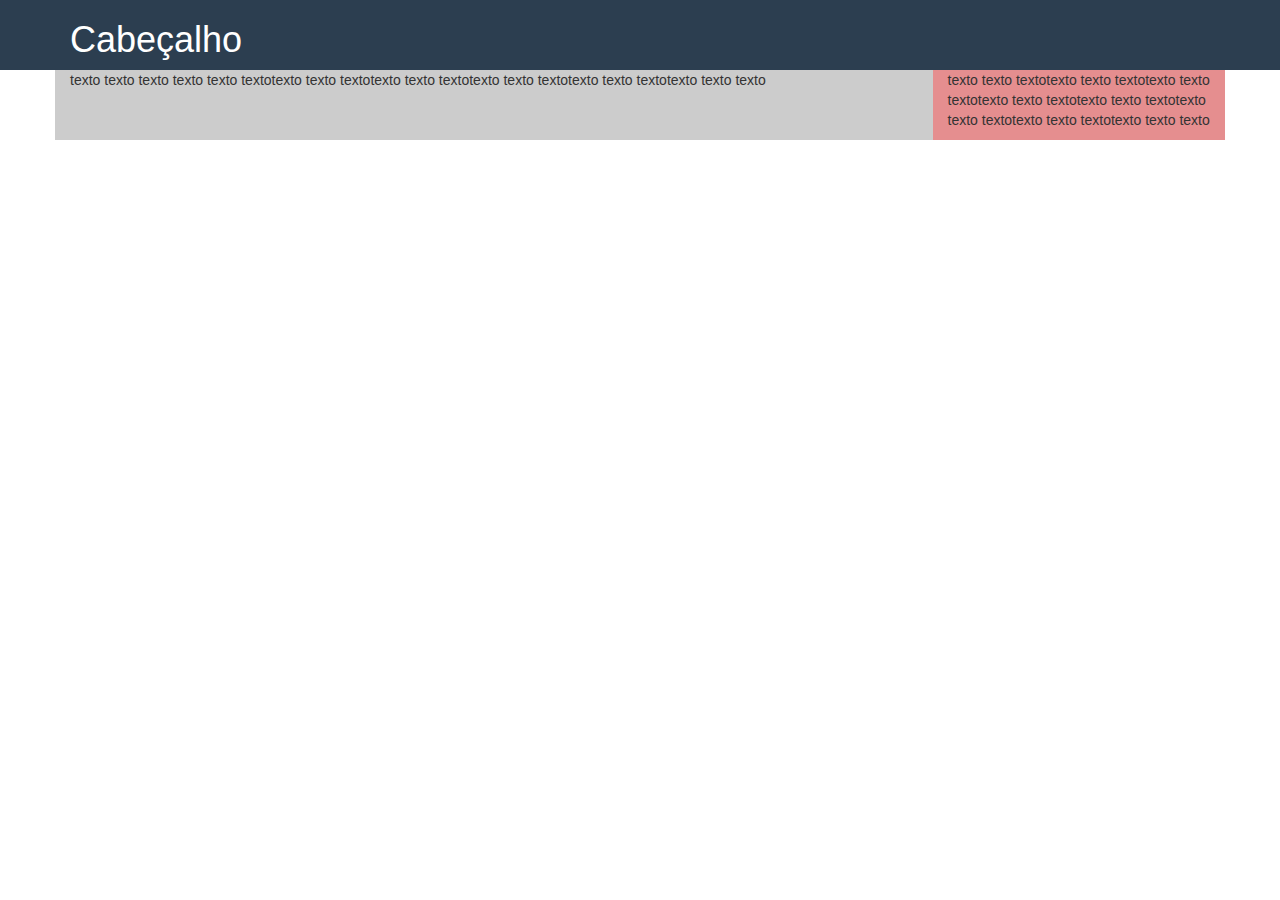
==== Arquivos/tabelas/tabelas.html @ 24b46dd4 "Primeiro Commit Site Responsivo" ====
<!DOCTYPE html PUBLIC "-//W3C//DTD XHTML 1.0 Transitional//EN" "http://www.w3.org/TR/xhtml1/DTD/xhtml1-transitional.dtd">
<html xmlns="http://www.w3.org/1999/xhtml">
<head>
<meta http-equiv="Content-Type" content="text/html; charset=UTF-8" />
<meta name="viewport" content ="whidth=device-width", user-scalable=no, initial-scale=1.0, maximum-scale=1.0, minimum-scale=1.0>

<title>Tabelas</title>
<link rel="stylesheet" type="text/css" href="style.css"/>

<!-- Latest compiled and minified CSS -->
<link rel="stylesheet" href="https://maxcdn.bootstrapcdn.com/bootstrap/3.3.7/css/bootstrap.min.css" integrity="sha384-BVYiiSIFeK1dGmJRAkycuHAHRg32OmUcww7on3RYdg4Va+PmSTsz/K68vbdEjh4u" crossorigin="anonymous">


</head>

<body>

<header>
	<div class="container">
    	<h1>Cabeçalho</h1>
	</div>
</header>
<div class="container">

<section class="main row">
<article class="col-md-9">
<p> texto texto texto texto texto textotexto texto textotexto texto textotexto texto textotexto texto textotexto texto texto
</p>
</article>
    
<aside class="col-md-3">
<p> texto texto textotexto texto textotexto texto textotexto texto textotexto texto textotexto texto 			textotexto texto textotexto texto texto
</p>
</aside>
</section>
</div>
 
<script scr="https://code.jquery.com/jquery-3.2.1.js"> </script>

<!-- Latest compiled and minified JavaScript -->
<script src="https://maxcdn.bootstrapcdn.com/bootstrap/3.3.7/js/bootstrap.min.js" integrity="sha384-Tc5IQib027qvyjSMfHjOMaLkfuWVxZxUPnCJA7l2mCWNIpG9mGCD8wGNIcPD7Txa" crossorigin="anonymous"></script>


</body>
</html>
---- Arquivos/tabelas/style.css ----
header{
	background:#2c3e50;
	color:#FFFF;
}

.main{
	background:#CCC;
}

aside{
	background:#E58E8F;
	color:#4292a;
}
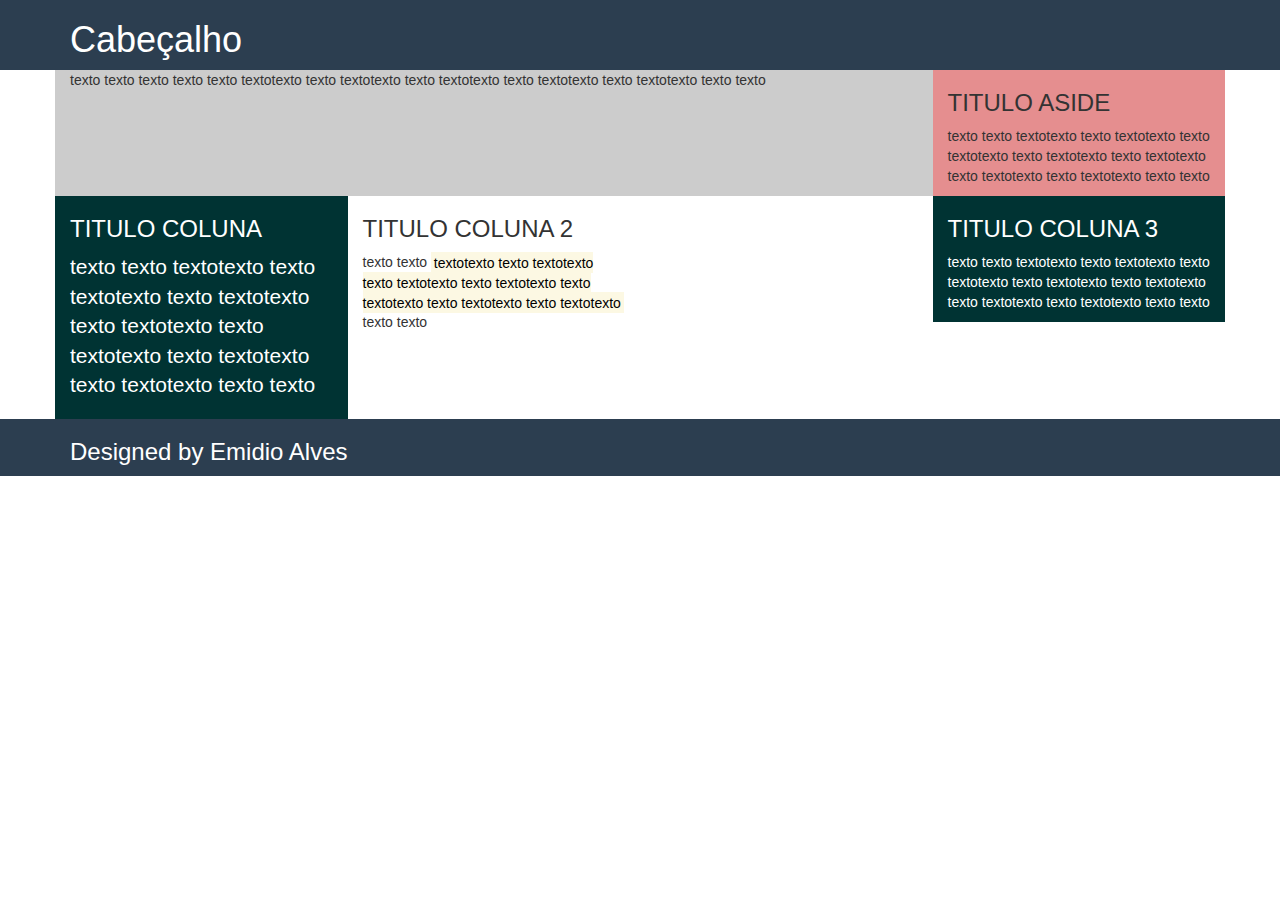
==== commit 4c18a45a: "atualizacao de tabelas" ====
--- a/Arquivos/tabelas/tabelas.html
+++ b/Arquivos/tabelas/tabelas.html
@@ -23,17 +23,46 @@
 <div class="container">
 
 <section class="main row">
-<article class="col-md-9">
+<article class="col-xs-12  col-sm-8  col-md-9  col-md-9">
 <p> texto texto texto texto texto textotexto texto textotexto texto textotexto texto textotexto texto textotexto texto texto
 </p>
 </article>
     
-<aside class="col-md-3">
+<aside class="col-xs-12  col-sm-4  col-md-9  col-md-3">
+<H3>TITULO ASIDE</H3>
 <p> texto texto textotexto texto textotexto texto textotexto texto textotexto texto textotexto texto 			textotexto texto textotexto texto texto
 </p>
 </aside>
 </section>
+
+<div class="row">
+	<div class= "cor col-xs-12 col-sm-6 col-md-3">
+    <H3>TITULO COLUNA</H3>
+    <p class="lead">texto texto textotexto texto textotexto texto textotexto texto textotexto texto textotexto texto 			textotexto texto textotexto texto texto
+    </p>
+    </div>
+    
+    <div class="col-xs-12 col-sm-6 col-md-3">
+    <H3>TITULO COLUNA 2</H3>
+    <p>texto texto <mark>textotexto texto textotexto texto textotexto texto textotexto texto textotexto texto 			textotexto texto textotexto </mark>texto texto
+    </p>
+    </div>
+    
+    <div class="col-xs-12 col-sm-6 cor col-md-3 col-md-offset-3">
+    <H3>TITULO COLUNA 3</H3>
+    <p> texto texto textotexto texto textotexto texto textotexto texto textotexto texto textotexto texto 			textotexto texto textotexto texto texto
+    </p>
+    </div>
+    
+    
 </div>
+</div>
+
+<footer>
+<div class="container">
+	<h3> Designed by Emidio Alves	</h3>
+</div>
+</footer>
  
 <script scr="https://code.jquery.com/jquery-3.2.1.js"> </script>
 
--- a/Arquivos/tabelas/style.css
+++ b/Arquivos/tabelas/style.css
@@ -12,3 +12,14 @@
 	color:#4292a;
 }
 
+.cor{
+	 background:#033;
+	 color:#FFF
+}
+	
+footer{
+	background:#2c3e50;
+	color:#FFFFFF;
+}
+
+
